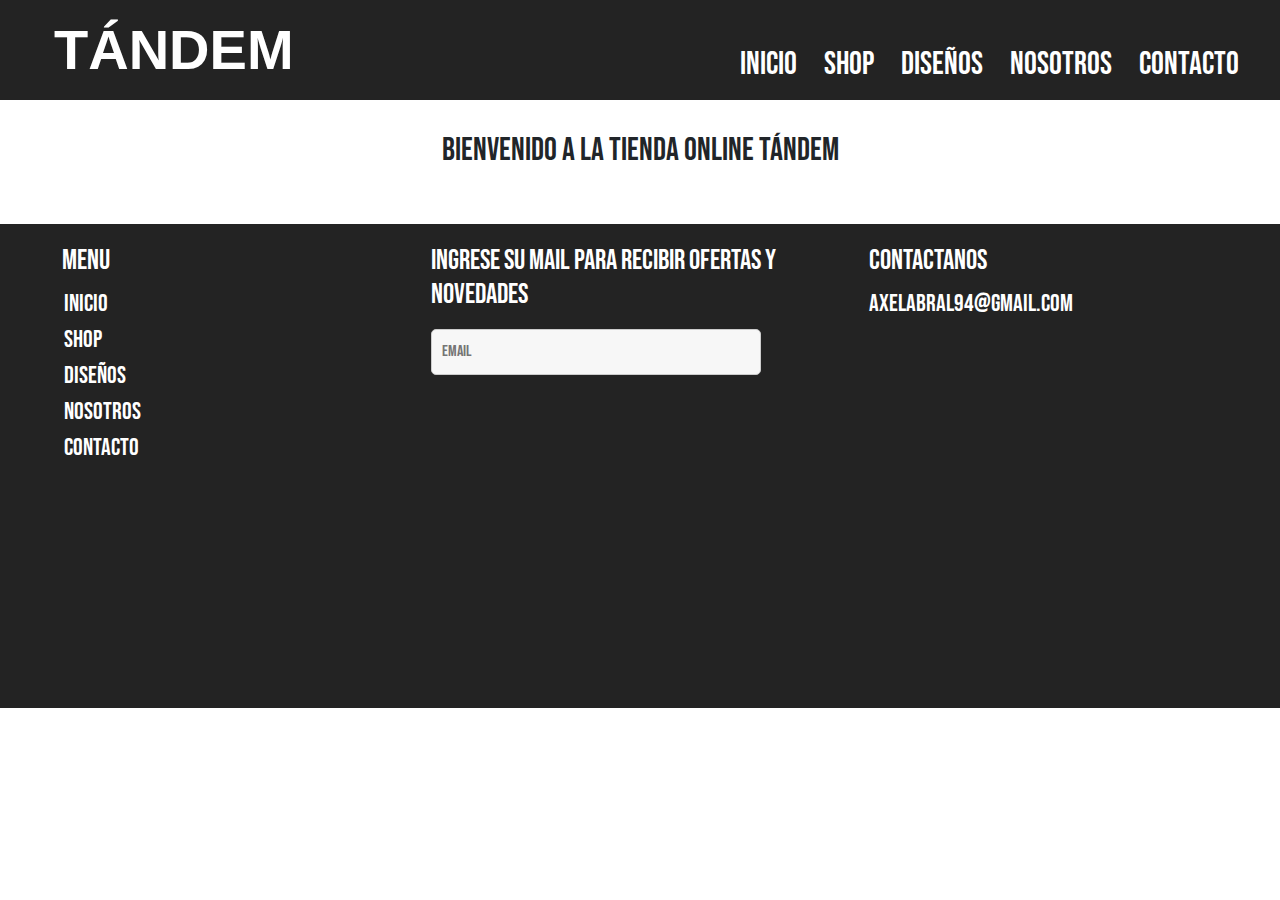
==== index.html @ 4886b615 "trabajando en sass parte 1" ====
<!DOCTYPE html>
<html lang="es">

<head>
    <meta charset="UTF-8">
    <meta name="viewport" content="width=device-width, initial-scale=1.0">
    <link rel="shortcut icon" href="./imagenes/logo-favicon-tandem.png" type="image/x-icon">
    <!--libreria boostrap-->
    <link rel="stylesheet" href="./css/bootstrap.css">
    <!--estilos customisables-->
    <link rel="stylesheet" href="./css/style.css">
    <!--libreria de iconos-->
    <script src="https://unpkg.com/boxicons@2.1.4/dist/boxicons.js"></script>
    <title>Tienda online Tándem</title>
</head>

<body>
    <!-- Menu de navegacion -->
    <header>
        <div class="menu">
            <div class="contenedor__logo">
                <a href="./index.html" class="texto__logo"><span>Tándem</span></a>
            </div>

            <div class="menu__iconos">
                <nav class="contenedor__nav">
                    <input type="checkbox" id="check__menu">
                    <ul class="navegacion__nav">
                        <li class="nav__item"><a href="./index.html">Inicio</a></li>
                        <li class="nav__item"><a href="./paginas/tienda.html">Shop</a></li>
                        <li class="nav__item"><a href="./paginas/diseños.html">Diseños</a></li>
                        <li class="nav__item"><a href="./paginas/nosotros.html">Nosotros</a></li>
                        <li class="nav__item"><a href="./paginas/contacto.html">Contacto</a></li>
                    </ul>
                    <label for="check__menu"><box-icon name='menu' size="3.5em" color='#fff'></box-icon></label>
                </nav>
            </div>

        </div>
    </header>

    <section class="padre__titulo">
        <h1 class=" titulo__tienda"> Bienvenido a la tienda online Tándem</h1>
    </section>



    <div class="container-fluid container__banner">
        <img class=" col-12" src="./imagenes/Banner-provisorio.jpg" alt="">
    </div>

    <!--footer-->

    <section>

        <footer class="container-fluid padre__footer">
            <div class="nav__footer">
                <div class="contenedor__nav__footer">
                    <h3 class="mf1">MENU</h3>
                    <ul>
                        <li class="footer__item"><a href="./index.html">Inicio</a></li>
                        <li class="footer__item"><a href="./paginas/tienda.html">Shop</a></li>
                        <li class="footer__item"><a href="./paginas/diseños.html">Diseños</a></li>
                        <li class="footer__item"><a href="./paginas/nosotros.html">Nosotros</a></li>
                        <li class="footer__item"><a href="./paginas/contacto.html">Contacto</a></li>
                    </ul>

                </div>

                <div class="contenedor__emailoff">
                    <h3> Ingrese su mail para recibir ofertas y novedades</h3>
                    <div class="">
                        <input type="email" id="input-mail-footer" placeholder="Email">
                    </div>

                </div>
                <div class="contenedor__mailcontacto">
                    <h3>CONTACTANOS</h3>
                    <a href="mailto:axelcabral94@gmail.com">axelabral94@gmail.com</a>
                </div>
                <div class="contenedor__redes__footer">

                    <a href="https://m.facebook.com/DibujosBonono/" target="_blank"><box-icon name='facebook-circle'
                            type='logo' color='#ffffff'></box-icon></a>
                    <a href="https://www.instagram.com/bononodibujos/" target="_blank"><box-icon name='instagram-alt'
                            type='logo' color='#ffffff'></box-icon></a>

                </div>
            </div>
        </footer>

    </section>


</body>

</html>
---- css/style.css ----
@charset "UTF-8";
* {
  margin: 0;
  padding: 0;
  box-sizing: border-box;
  text-decoration: none;
  list-style: none;
}

@font-face {
  font-family: "BebasNeue-Regular";
  src: url(../fuentes/BebasNeue-Regular.ttf);
}
/*inicio header*/
header {
  width: 100%;
  background-color: #232323;
  height: auto;
}

.menu {
  display: grid;
  grid-template-columns: repeat(2, 1fr);
  grid-template-rows: 100px;
}
.menu .contenedor__logo {
  display: flex;
  align-items: center;
  height: 100%;
}
.menu .contenedor__logo .texto__logo {
  color: #fff;
  font-family: Helvetica, sans-serif;
  font-size: 3.5rem;
  text-decoration: none;
  font-weight: bold;
  text-transform: uppercase;
  margin-left: 6vh;
}

.navegacion__nav {
  display: flex;
  flex-direction: row;
  height: 100%;
  align-items: center;
  justify-content: center;
}
.navegacion__nav .nav__item {
  margin-left: 3vh;
  margin-top: 4.5vh;
}
.navegacion__nav a {
  color: #fff;
  font-size: large;
  font-family: "BebasNeue-Regular";
  font-size: 2rem;
  text-decoration: none;
}

/* menu mobile */
#check__menu,
.contenedor__nav label {
  display: none;
}

/* pseudoclases navbar */
.nav__item :hover {
  border-top: 3px solid #F18805;
  padding-top: 10px;
}

/* Fin header */
.padre__titulo {
  display: flex;
  width: 100%;
  height: 100px;
  align-items: center;
  justify-content: center;
}
.padre__titulo .titulo__tienda {
  font-family: "BebasNeue-Regular";
  margin-top: 10px;
  font-size: 2rem;
}

/*contenido de las paginas*/
/*tienda*/
.container__banner {
  padding: 0%;
  margin: 0;
}

.padre__remeras {
  display: flex;
  flex-direction: row;
  flex-wrap: wrap;
  width: 100%;
  align-items: start;
  justify-content: space-evenly;
  margin: 0;
  padding: 0;
  margin-bottom: 10vh;
}
.padre__remeras .contenedor__img {
  object-fit: cover;
  height: 65vh;
  width: 100%;
  overflow: hidden;
  border-radius: 5px;
}
.padre__remeras .remera {
  font-weight: 600;
  width: 100%;
  height: 100%;
  border: 1px solid;
  object-fit: cover;
  transition: transform 0.2s;
}
.padre__remeras .descripcion {
  font-family: "BebasNeue-Regular";
  font-size: 1.5rem;
  font-style: italic;
  display: flex;
  background-color: #232323;
  color: #fff;
  margin: 0;
  border: 1px solid #000;
  flex-direction: column;
  align-items: center;
  width: 100%;
}
.padre__remeras .boton__añadir {
  width: 100%;
  font-family: "BebasNeue-Regular";
  font-size: large;
}

.contenedor__img :hover {
  transform: scale(1.5);
}

.boton__añadir :hover {
  background-color: #fff;
}

/* pagina nosotros*/
.padre__nosotros {
  display: grid;
  grid-template-columns: repeat(2, 1fr);
  grid-template-rows: 1fr;
  grid-template-areas: "imagenos textonos";
}

.img__nosotros {
  grid-area: imagenos;
  height: 100vh;
  width: 100vh;
}

.texto__nosotros {
  grid-area: textonos;
  font-size: 2rem;
  font-family: "BebasNeue-Regular";
}

/*pagina diseños*/
.contenedor__banana {
  display: grid;
  grid-template-columns: repeat(2, 1fr);
  grid-template-rows: 1fr;
  grid-template-areas: "banana textobanana";
}

.img__banana {
  grid-area: banana;
  height: 80vh;
  width: 80vh;
}

.texto__banana {
  grid-area: textobanana;
  font-size: 2rem;
  font-family: "BebasNeue-Regular";
  margin-top: 30vh;
}

.contenedor__cajon {
  display: grid;
  grid-template-columns: repeat(2, 1fr);
  grid-template-rows: 1fr;
  grid-template-areas: "cajon textocajon";
}

.img__cajon {
  grid-area: cajon;
  height: 80vh;
  width: 80vh;
}

.texto__cajon {
  grid-area: textocajon;
  font-size: 2rem;
  font-family: "BebasNeue-Regular";
  margin-top: 40vh;
}

.contenedor__ojo {
  display: grid;
  grid-template-columns: repeat(2, 1fr);
  grid-template-rows: 1fr;
  grid-template-areas: "textoojo ojo";
}

.img__ojo {
  grid-area: ojo;
  height: 80vh;
  width: 80vh;
}

.texto__ojo {
  grid-area: textoojo;
  font-size: 2rem;
  font-family: "BebasNeue-Regular";
  margin-top: 30vh;
}

/* pagina formulario */
form {
  border-radius: 5px;
  background-color: #F18805;
  margin-bottom: 10vh;
}

.btn-primary {
  --bs-btn-color: #fff;
  --bs-btn-bg: #000000;
  --bs-btn-border-color: #232323;
  --bs-btn-hover-color: #fff;
  --bs-btn-hover-bg: #232323;
  --bs-btn-hover-border-color: #000;
  --bs-btn-active-color: #fff;
  --bs-btn-active-bg: #232323;
  --bs-btn-active-border-color: #232323;
  --bs-btn-disabled-color: #fff;
  --bs-btn-disabled-bg: #232323;
  --bs-btn-disabled-border-color: #232323;
}

/*footer*/
footer {
  background-color: #232323;
}

footer a {
  color: #fff;
  text-decoration: none;
  font-size: 1.5rem;
}

.nav__footer {
  display: grid;
  grid-template-columns: repeat(3, 1fr);
  grid-template-rows: repeat(3, 1fr);
  grid-template-areas: "menuf email contacto" "menuf email contacto" "menuf email redes";
}
.nav__footer .mf1 {
  margin-left: 30px;
}
.nav__footer .contenedor__nav__footer {
  grid-area: menuf;
  font-family: "BebasNeue-Regular";
  color: #fff;
  margin: 20px;
}
.nav__footer .contenedor__mailcontacto {
  grid-area: contacto;
  font-family: "BebasNeue-Regular";
  color: #fff;
  margin: 20px;
  font-size: 1.5rem;
}
.nav__footer .contenedor__emailoff {
  font-family: "BebasNeue-Regular";
  color: #fff;
  margin-top: 20px;
}
.nav__footer .contenedor__redes__footer {
  grid-area: redes;
  margin-left: 10px;
}

#input-mail-footer {
  width: 330px;
  padding: 10px;
  margin: 10px 0;
  border: 1px solid #ccc;
  border-radius: 5px;
  background-color: #f7f7f7;
  font-size: 16px;
  color: #333;
}

/*queries*/

/*# sourceMappingURL=style.css.map */
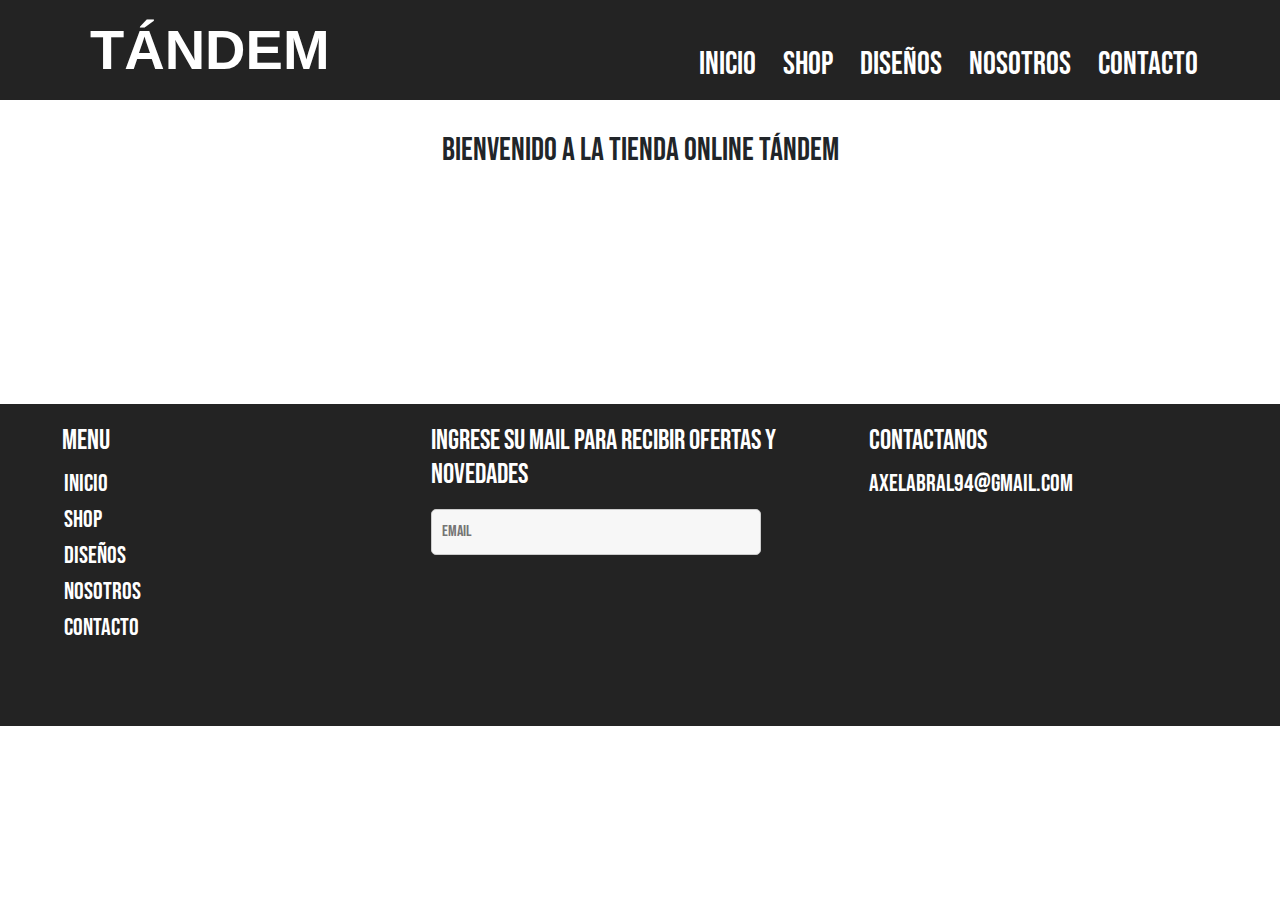
==== commit 8512f3e6: "terninando con sass" ====
--- a/index.html
+++ b/index.html
@@ -7,6 +7,11 @@
     <link rel="shortcut icon" href="./imagenes/logo-favicon-tandem.png" type="image/x-icon">
     <!--libreria boostrap-->
     <link rel="stylesheet" href="./css/bootstrap.css">
+    <!--animate-->
+    <link
+    rel="stylesheet"
+    href="https://cdnjs.cloudflare.com/ajax/libs/animate.css/4.1.1/animate.min.css"
+  />
     <!--estilos customisables-->
     <link rel="stylesheet" href="./css/style.css">
     <!--libreria de iconos-->
@@ -19,7 +24,7 @@
     <header>
         <div class="menu">
             <div class="contenedor__logo">
-                <a href="./index.html" class="texto__logo"><span>Tándem</span></a>
+                <a href="./index.html" class="texto__logo"><span class="animate__animated animate__rubberBand">Tándem</span></a>
             </div>
 
             <div class="menu__iconos">
--- a/css/style.css
+++ b/css/style.css
@@ -11,6 +11,7 @@
   font-family: "BebasNeue-Regular";
   src: url(../fuentes/BebasNeue-Regular.ttf);
 }
+/*variables*/
 /*inicio header*/
 header {
   width: 100%;
@@ -35,7 +36,7 @@
   text-decoration: none;
   font-weight: bold;
   text-transform: uppercase;
-  margin-left: 6vh;
+  margin-left: 10vh;
 }
 
 .navegacion__nav {
@@ -43,7 +44,7 @@
   flex-direction: row;
   height: 100%;
   align-items: center;
-  justify-content: center;
+  justify-content: flex-start;
 }
 .navegacion__nav .nav__item {
   margin-left: 3vh;
@@ -65,7 +66,7 @@
 
 /* pseudoclases navbar */
 .nav__item :hover {
-  border-top: 3px solid #F18805;
+  border-top: 3px solid #f18705;
   padding-top: 10px;
 }
 
@@ -84,10 +85,17 @@
 }
 
 /*contenido de las paginas*/
-/*tienda*/
 .container__banner {
   padding: 0%;
   margin: 0;
+  margin-bottom: 20vh;
+}
+
+/*tienda*/
+.titulo__tienda {
+  font-family: "BebasNeue-Regular";
+  margin-top: 10px;
+  font-size: 2rem;
 }
 
 .padre__remeras {
@@ -99,7 +107,7 @@
   justify-content: space-evenly;
   margin: 0;
   padding: 0;
-  margin-bottom: 10vh;
+  margin-bottom: 20vh;
 }
 .padre__remeras .contenedor__img {
   object-fit: cover;
@@ -136,7 +144,7 @@
 }
 
 .contenedor__img :hover {
-  transform: scale(1.5);
+  transform: scale(1.3);
 }
 
 .boton__añadir :hover {
@@ -145,6 +153,9 @@
 
 /* pagina nosotros*/
 .padre__nosotros {
+  background-color: #232323;
+  border: #f18705 3px solid;
+  margin-bottom: 20vh;
   display: grid;
   grid-template-columns: repeat(2, 1fr);
   grid-template-rows: 1fr;
@@ -153,11 +164,13 @@
 
 .img__nosotros {
   grid-area: imagenos;
-  height: 100vh;
+  height: 100%;
   width: 100vh;
 }
 
 .texto__nosotros {
+  color: #fff;
+  padding: 10vh;
   grid-area: textonos;
   font-size: 2rem;
   font-family: "BebasNeue-Regular";
@@ -165,6 +178,10 @@
 
 /*pagina diseños*/
 .contenedor__banana {
+  background-color: #232323;
+  border: #f18705 3px solid;
+  padding: 5vh;
+  margin: 3vh;
   display: grid;
   grid-template-columns: repeat(2, 1fr);
   grid-template-rows: 1fr;
@@ -178,13 +195,18 @@
 }
 
 .texto__banana {
+  color: #fff;
   grid-area: textobanana;
   font-size: 2rem;
   font-family: "BebasNeue-Regular";
-  margin-top: 30vh;
+  margin-top: 25vh;
 }
 
 .contenedor__cajon {
+  background-color: #232323;
+  border: #f18705 3px solid;
+  padding: 5vh;
+  margin: 3vh;
   display: grid;
   grid-template-columns: repeat(2, 1fr);
   grid-template-rows: 1fr;
@@ -198,13 +220,19 @@
 }
 
 .texto__cajon {
+  color: #fff;
   grid-area: textocajon;
   font-size: 2rem;
   font-family: "BebasNeue-Regular";
-  margin-top: 40vh;
+  margin-top: 25vh;
+  padding: 0;
 }
 
 .contenedor__ojo {
+  background-color: #232323;
+  border: #f18705 3px solid;
+  padding: 5vh;
+  margin: 3vh;
   display: grid;
   grid-template-columns: repeat(2, 1fr);
   grid-template-rows: 1fr;
@@ -218,17 +246,21 @@
 }
 
 .texto__ojo {
+  color: #fff;
   grid-area: textoojo;
   font-size: 2rem;
   font-family: "BebasNeue-Regular";
-  margin-top: 30vh;
+  margin-top: 20vh;
 }
 
 /* pagina formulario */
 form {
-  border-radius: 5px;
-  background-color: #F18805;
-  margin-bottom: 10vh;
+  border-radius: 3px;
+  background-color: #f18705;
+  margin-bottom: 20vh;
+}
+form .input__form {
+  padding: 3vh;
 }
 
 .btn-primary {
@@ -259,9 +291,10 @@
 
 .nav__footer {
   display: grid;
+  margin-top: 5vh;
   grid-template-columns: repeat(3, 1fr);
-  grid-template-rows: repeat(3, 1fr);
-  grid-template-areas: "menuf email contacto" "menuf email contacto" "menuf email redes";
+  grid-template-rows: repeat(2, 1fr);
+  grid-template-areas: "menuf email contacto" "menuf email redes";
 }
 .nav__footer .mf1 {
   margin-left: 30px;
@@ -301,5 +334,195 @@
 }
 
 /*queries*/
+/* breackpoint 768px*/
+@media (max-width: 768px) {
+  .contenedor__nav {
+    justify-content: flex-end;
+    height: 100%;
+  }
+  .contenedor__nav box-icon {
+    margin-left: 60%;
+    margin-top: 2.3vh;
+    font-size: 1.3rem;
+  }
+  .contenedor__nav label {
+    display: flex;
+  }
+  .navegacion__nav {
+    display: none;
+  }
+  #check__menu:checked ~ .navegacion__nav {
+    background-color: #f18705;
+    width: 100%;
+    height: 90vh;
+    position: absolute;
+    left: 0;
+    top: 100px;
+    display: flex;
+    flex-direction: column;
+    justify-content: start;
+    align-items: start;
+  }
+  /*titulo contacto*/
+  .contenedor__titulo2 {
+    margin-top: 50px;
+  }
+  /* pagina nosotros*/
+  .padre__nosotros {
+    display: flex;
+    flex-direction: column;
+    width: 100%;
+  }
+  .padre__nosotros .img__nosotros {
+    width: 100%;
+    padding: 10vh;
+  }
+  .padre__nosotros .texto__nosotros {
+    font-size: 1.5rem;
+  }
+  /*comienzo diseños*/
+  .contenedor__banana {
+    display: flex;
+    flex-direction: row;
+    width: 100%;
+    margin: 0;
+  }
+  .contenedor__banana .img__banana {
+    padding: 10vh;
+    height: 75vh;
+    width: 70vh;
+  }
+  .contenedor__banana .texto__banana {
+    font-size: 1.5rem;
+    margin-top: 15vh;
+    padding: 15px;
+  }
+  .contenedor__ojo {
+    display: flex;
+    flex-direction: row;
+    width: 100%;
+    margin: 0;
+    margin-top: 5vh;
+  }
+  .contenedor__ojo .img__ojo {
+    padding: 10vh;
+    height: 75vh;
+    width: 70vh;
+  }
+  .contenedor__ojo .texto__ojo {
+    font-size: 1.5rem;
+    margin-top: 10vh;
+    padding: 15px;
+  }
+  .contenedor__cajon {
+    display: flex;
+    flex-direction: row;
+    width: 100%;
+    margin: 0;
+    margin-top: 5vh;
+  }
+  .contenedor__cajon .img__cajon {
+    padding: 10vh;
+    height: 80vh;
+    width: 80vh;
+  }
+  .contenedor__cajon .texto__cajon {
+    font-size: 1.5rem;
+    margin-top: 10vh;
+    padding: 15px;
+  }
+  /*comienzo nav footer*/
+  .contenedor__nav__footer {
+    display: none;
+  }
+  .nav__footer {
+    display: grid;
+    grid-template-columns: 1, 1fr;
+    grid-template-rows: repeat(3, 1fr);
+    grid-template-areas: "email" "contacto" "redes";
+  }
+  .contenedor__mailcontacto {
+    grid-area: contacto;
+    font-family: "BebasNeue-Regular";
+    color: #fff;
+    margin: 20px;
+    width: 100%;
+  }
+  .contenedor__emailoff {
+    font-family: "BebasNeue-Regular";
+    color: #fff;
+    margin: 20px;
+    width: 450px;
+  }
+}
+/* breackpoint 576px*/
+@media (max-width: 576px) {
+  .contenedor__emailoff {
+    font-family: "BebasNeue-Regular";
+    color: #fff;
+    margin: 20px;
+    width: 300px;
+  }
+  #input-mail-footer {
+    width: 300px;
+    padding: 10px;
+    margin: 10px 0;
+    border: 1px solid #fff;
+    border-radius: 5px;
+    background-color: #fff;
+    font-size: 16px;
+    color: #333;
+  }
+  .contenedor__banana {
+    display: flex;
+    flex-direction: row;
+    width: 100%;
+    margin: 0;
+  }
+  .contenedor__banana .img__banana {
+    padding: 10vh;
+    height: 50vh;
+    width: 50vh;
+  }
+  .contenedor__banana .texto__banana {
+    font-size: 1.1rem;
+    margin-top: 10vh;
+    padding: 15px;
+  }
+  .contenedor__ojo {
+    display: flex;
+    flex-direction: row;
+    width: 100%;
+    margin: 0;
+    margin-top: 5vh;
+  }
+  .contenedor__ojo .img__ojo {
+    padding: 10vh;
+    height: 50vh;
+    width: 50vh;
+  }
+  .contenedor__ojo .texto__ojo {
+    font-size: 1.1rem;
+    margin-top: 10vh;
+    padding: 15px;
+  }
+  .contenedor__cajon {
+    display: flex;
+    flex-direction: row;
+    width: 100%;
+    margin: 0;
+    margin-top: 5vh;
+  }
+  .contenedor__cajon .img__cajon {
+    padding: 10vh;
+    height: 50vh;
+    width: 50vh;
+  }
+  .contenedor__cajon .texto__cajon {
+    font-size: 1.1rem;
+    margin-top: 10vh;
+    padding: 15px;
+  }
+}
 
 /*# sourceMappingURL=style.css.map */
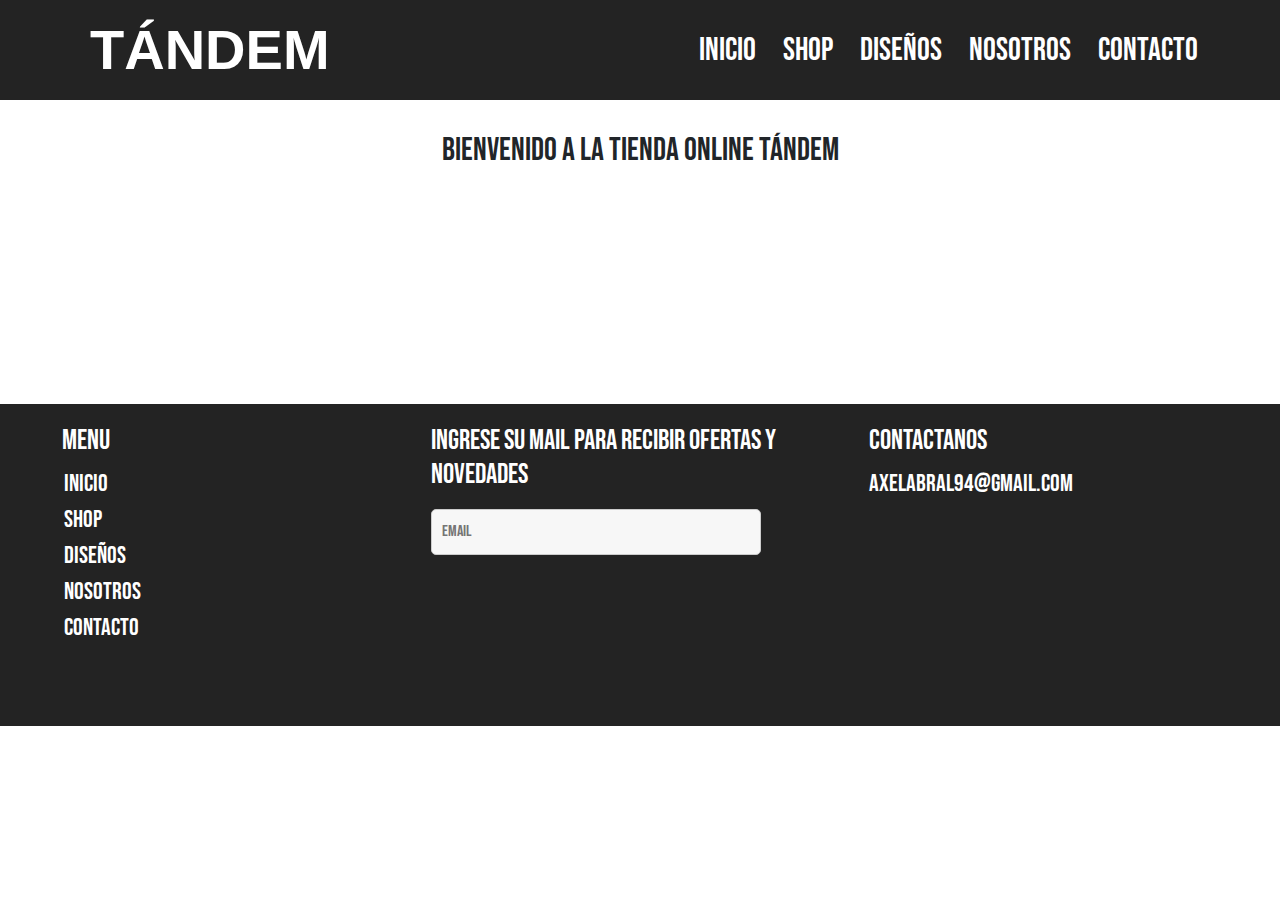
==== commit 6012afef: "arreglando cosas de sass y agregando animacion" ====
--- a/index.html
+++ b/index.html
@@ -24,7 +24,7 @@
     <header>
         <div class="menu">
             <div class="contenedor__logo">
-                <a href="./index.html" class="texto__logo"><span class="animate__animated animate__rubberBand">Tándem</span></a>
+                <a href="./index.html" class="texto__logo animate__animated animate__bounceIn"><span>Tándem</span></a>
             </div>
 
             <div class="menu__iconos">
@@ -37,7 +37,7 @@
                         <li class="nav__item"><a href="./paginas/nosotros.html">Nosotros</a></li>
                         <li class="nav__item"><a href="./paginas/contacto.html">Contacto</a></li>
                     </ul>
-                    <label for="check__menu"><box-icon name='menu' size="3.5em" color='#fff'></box-icon></label>
+                    <label for="check__menu"><img src="./imagenes/menu-regular-24 .png" alt="logo"></label>
                 </nav>
             </div>
 
--- a/css/style.css
+++ b/css/style.css
@@ -48,7 +48,7 @@
 }
 .navegacion__nav .nav__item {
   margin-left: 3vh;
-  margin-top: 4.5vh;
+  margin-top: 3vh;
 }
 .navegacion__nav a {
   color: #fff;
@@ -340,10 +340,11 @@
     justify-content: flex-end;
     height: 100%;
   }
-  .contenedor__nav box-icon {
-    margin-left: 60%;
-    margin-top: 2.3vh;
-    font-size: 1.3rem;
+  .contenedor__nav img {
+    width: 15vh;
+    height: 15vh;
+    margin-top: 3.3vh;
+    margin-left: 25vh;
   }
   .contenedor__nav label {
     display: flex;
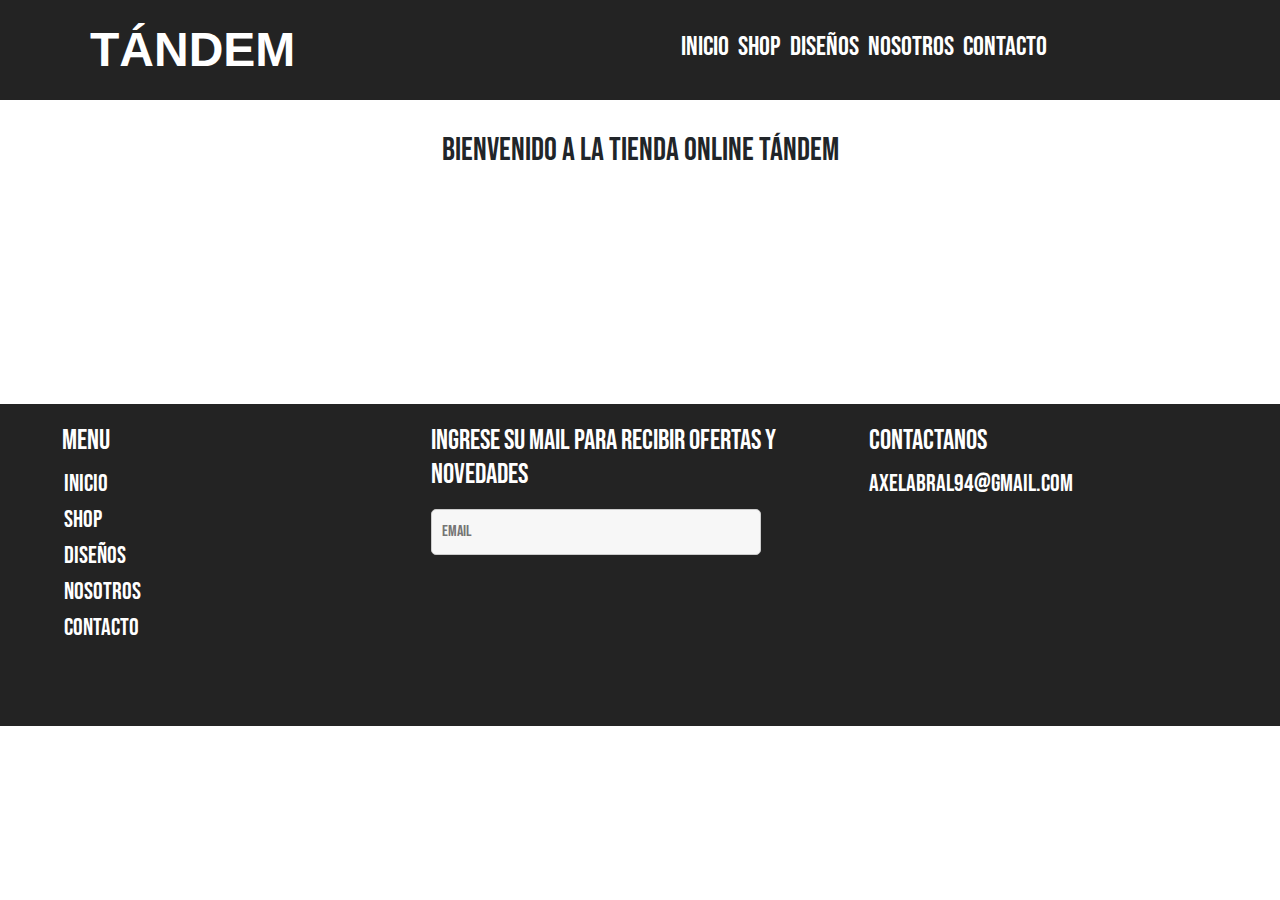
==== commit b754de76: "finalizando para preentrega numero 3" ====
--- a/index.html
+++ b/index.html
@@ -4,6 +4,8 @@
 <head>
     <meta charset="UTF-8">
     <meta name="viewport" content="width=device-width, initial-scale=1.0">
+    <meta name="descripcion" content="Descubre el estilo que te defines en nuestra tienda de ropa. Explora tendencias de moda, encuentra prendas de calidad y renueva tu armario fácilmente. Envío rápido. ¡Viste con confianza hoy!">
+    <meta name="keywords" content="Moda, ropa, tendencias, estilo, prendas de vestir, compras online, tienda de ropa, últimas tendencias.">
     <link rel="shortcut icon" href="./imagenes/logo-favicon-tandem.png" type="image/x-icon">
     <!--libreria boostrap-->
     <link rel="stylesheet" href="./css/bootstrap.css">
--- a/css/style.css
+++ b/css/style.css
@@ -32,7 +32,7 @@
 .menu .contenedor__logo .texto__logo {
   color: #fff;
   font-family: Helvetica, sans-serif;
-  font-size: 3.5rem;
+  font-size: 3rem;
   text-decoration: none;
   font-weight: bold;
   text-transform: uppercase;
@@ -47,14 +47,14 @@
   justify-content: flex-start;
 }
 .navegacion__nav .nav__item {
-  margin-left: 3vh;
+  margin-left: 1vh;
   margin-top: 3vh;
 }
 .navegacion__nav a {
   color: #fff;
   font-size: large;
   font-family: "BebasNeue-Regular";
-  font-size: 2rem;
+  font-size: 1.7rem;
   text-decoration: none;
 }
 
@@ -157,22 +157,34 @@
   border: #f18705 3px solid;
   margin-bottom: 20vh;
   display: grid;
-  grid-template-columns: repeat(2, 1fr);
-  grid-template-rows: 1fr;
-  grid-template-areas: "imagenos textonos";
-}
-
-.img__nosotros {
-  grid-area: imagenos;
-  height: 100%;
-  width: 100vh;
-}
-
-.texto__nosotros {
+  grid-template-columns: 1fr;
+  grid-template-rows: repeat(2, 1fr);
+  grid-template-areas: "imagenos" "textonos";
+}
+
+.padre__nosotros {
+  display: flex;
+  flex-direction: column;
+  width: 80%;
+}
+.padre__nosotros .img__nosotros {
+  width: 100%;
+  height: 110vh;
+  padding: 5vh;
+}
+.padre__nosotros .texto__nosotros {
   color: #fff;
   padding: 10vh;
   grid-area: textonos;
-  font-size: 2rem;
+  font-size: 1.5rem;
+  font-family: "BebasNeue-Regular";
+}
+
+.texto__nosotros {
+  color: #fff;
+  padding: 10vh;
+  grid-area: textonos;
+  font-size: 1.5rem;
   font-family: "BebasNeue-Regular";
 }
 
@@ -335,16 +347,27 @@
 
 /*queries*/
 /* breackpoint 768px*/
-@media (max-width: 768px) {
+@media (max-width: 780px) {
+  .contenedor__logo {
+    display: flex;
+    align-items: flex-start;
+    height: 100%;
+  }
+  .contenedor__logo .texto__logo {
+    color: #fff;
+    font-family: Helvetica, sans-serif;
+    font-size: 1rem;
+    text-decoration: none;
+    font-weight: bold;
+    text-transform: uppercase;
+  }
   .contenedor__nav {
-    justify-content: flex-end;
+    justify-content: center;
     height: 100%;
   }
   .contenedor__nav img {
-    width: 15vh;
-    height: 15vh;
-    margin-top: 3.3vh;
-    margin-left: 25vh;
+    width: 8vh;
+    height: 8vh;
   }
   .contenedor__nav label {
     display: flex;
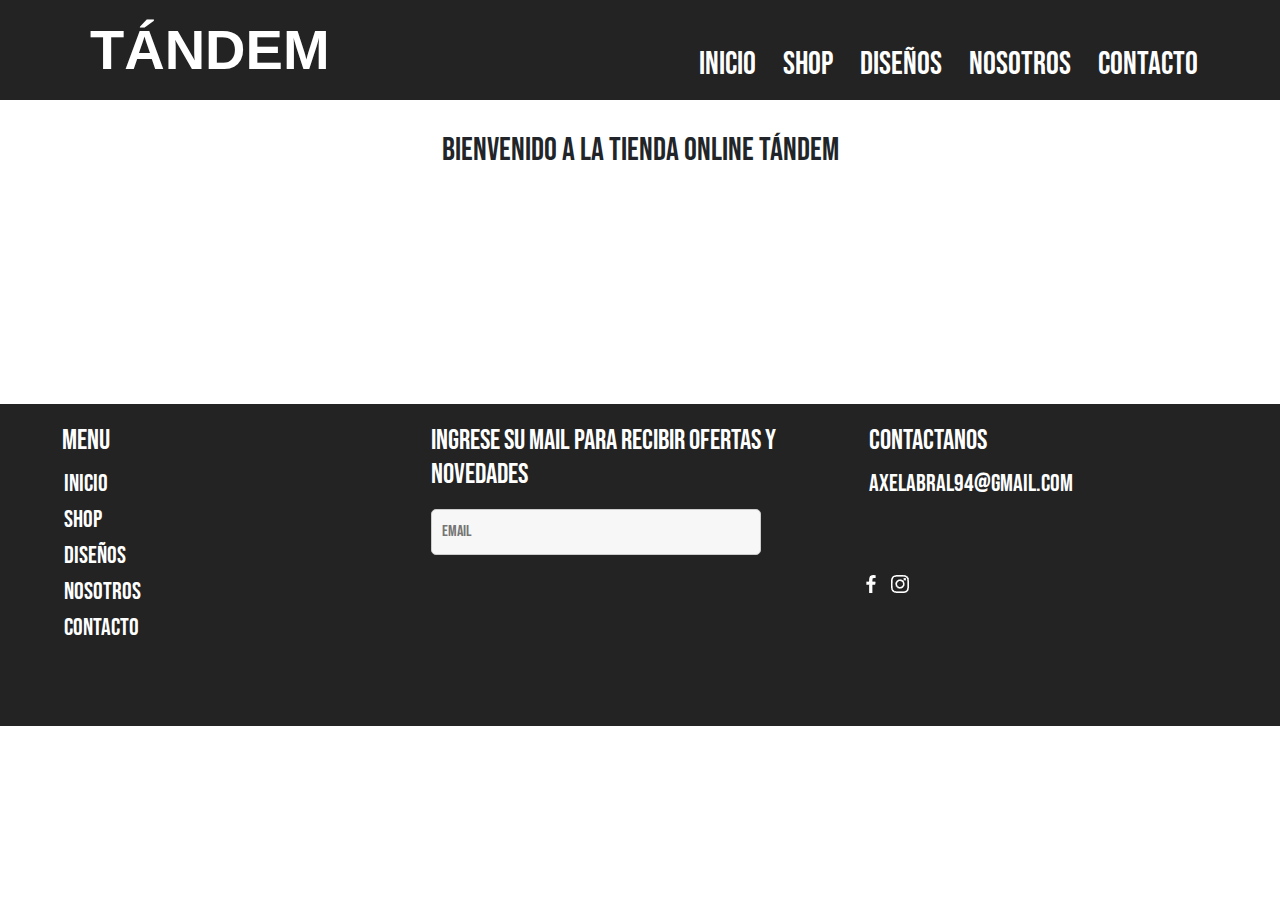
==== commit 79e1c5ef: "Agregando extend en pagina diseños" ====
--- a/index.html
+++ b/index.html
@@ -4,8 +4,6 @@
 <head>
     <meta charset="UTF-8">
     <meta name="viewport" content="width=device-width, initial-scale=1.0">
-    <meta name="descripcion" content="Descubre el estilo que te defines en nuestra tienda de ropa. Explora tendencias de moda, encuentra prendas de calidad y renueva tu armario fácilmente. Envío rápido. ¡Viste con confianza hoy!">
-    <meta name="keywords" content="Moda, ropa, tendencias, estilo, prendas de vestir, compras online, tienda de ropa, últimas tendencias.">
     <link rel="shortcut icon" href="./imagenes/logo-favicon-tandem.png" type="image/x-icon">
     <!--libreria boostrap-->
     <link rel="stylesheet" href="./css/bootstrap.css">
@@ -26,7 +24,7 @@
     <header>
         <div class="menu">
             <div class="contenedor__logo">
-                <a href="./index.html" class="texto__logo animate__animated animate__bounceIn"><span>Tándem</span></a>
+                <a href="./index.html" class="texto__logo"><span class="animate__animated animate__rubberBand">Tándem</span></a>
             </div>
 
             <div class="menu__iconos">
@@ -39,7 +37,7 @@
                         <li class="nav__item"><a href="./paginas/nosotros.html">Nosotros</a></li>
                         <li class="nav__item"><a href="./paginas/contacto.html">Contacto</a></li>
                     </ul>
-                    <label for="check__menu"><img src="./imagenes/menu-regular-24 .png" alt="logo"></label>
+                    <label for="check__menu"><img src="./imagenes/menu-regular-24.png" alt="icono__menu__desplegable"></label>
                 </nav>
             </div>
 
@@ -87,10 +85,8 @@
                 </div>
                 <div class="contenedor__redes__footer">
 
-                    <a href="https://m.facebook.com/DibujosBonono/" target="_blank"><box-icon name='facebook-circle'
-                            type='logo' color='#ffffff'></box-icon></a>
-                    <a href="https://www.instagram.com/bononodibujos/" target="_blank"><box-icon name='instagram-alt'
-                            type='logo' color='#ffffff'></box-icon></a>
+                    <a href="https://m.facebook.com/DibujosBonono/" target="_blank"><img src="./imagenes/facebook-logo-24.png" alt="logo con enlace a facebook"></a>
+                    <a href="https://www.instagram.com/bononodibujos/" target="_blank"><img src="./imagenes/instagram-logo-24.png" alt="logo con enlace a instagram"></a>
 
                 </div>
             </div>
--- a/css/style.css
+++ b/css/style.css
@@ -32,7 +32,7 @@
 .menu .contenedor__logo .texto__logo {
   color: #fff;
   font-family: Helvetica, sans-serif;
-  font-size: 3rem;
+  font-size: 3.5rem;
   text-decoration: none;
   font-weight: bold;
   text-transform: uppercase;
@@ -47,14 +47,14 @@
   justify-content: flex-start;
 }
 .navegacion__nav .nav__item {
-  margin-left: 1vh;
-  margin-top: 3vh;
+  margin-left: 3vh;
+  margin-top: 4.5vh;
 }
 .navegacion__nav a {
   color: #fff;
   font-size: large;
   font-family: "BebasNeue-Regular";
-  font-size: 1.7rem;
+  font-size: 2rem;
   text-decoration: none;
 }
 
@@ -157,39 +157,27 @@
   border: #f18705 3px solid;
   margin-bottom: 20vh;
   display: grid;
-  grid-template-columns: 1fr;
-  grid-template-rows: repeat(2, 1fr);
-  grid-template-areas: "imagenos" "textonos";
-}
-
-.padre__nosotros {
-  display: flex;
-  flex-direction: column;
-  width: 80%;
-}
-.padre__nosotros .img__nosotros {
-  width: 100%;
-  height: 110vh;
-  padding: 5vh;
-}
-.padre__nosotros .texto__nosotros {
+  grid-template-columns: repeat(2, 1fr);
+  grid-template-rows: 1fr;
+  grid-template-areas: "imagenos textonos";
+}
+
+.img__nosotros {
+  grid-area: imagenos;
+  height: 100%;
+  width: 100vh;
+}
+
+.texto__nosotros {
   color: #fff;
   padding: 10vh;
   grid-area: textonos;
-  font-size: 1.5rem;
-  font-family: "BebasNeue-Regular";
-}
-
-.texto__nosotros {
-  color: #fff;
-  padding: 10vh;
-  grid-area: textonos;
-  font-size: 1.5rem;
+  font-size: 2rem;
   font-family: "BebasNeue-Regular";
 }
 
 /*pagina diseños*/
-.contenedor__banana {
+.contenedor__banana, .contenedor__ojo, .contenedor__cajon {
   background-color: #232323;
   border: #f18705 3px solid;
   padding: 5vh;
@@ -200,13 +188,13 @@
   grid-template-areas: "banana textobanana";
 }
 
-.img__banana {
+.img__banana, .img__ojo, .img__cajon {
   grid-area: banana;
   height: 80vh;
   width: 80vh;
 }
 
-.texto__banana {
+.texto__banana, .texto__ojo, .texto__cajon {
   color: #fff;
   grid-area: textobanana;
   font-size: 2rem;
@@ -215,64 +203,39 @@
 }
 
 .contenedor__cajon {
-  background-color: #232323;
-  border: #f18705 3px solid;
-  padding: 5vh;
-  margin: 3vh;
-  display: grid;
-  grid-template-columns: repeat(2, 1fr);
-  grid-template-rows: 1fr;
   grid-template-areas: "cajon textocajon";
 }
 
-.img__cajon {
-  grid-area: cajon;
-  height: 80vh;
-  width: 80vh;
-}
-
 .texto__cajon {
-  color: #fff;
   grid-area: textocajon;
-  font-size: 2rem;
-  font-family: "BebasNeue-Regular";
-  margin-top: 25vh;
-  padding: 0;
 }
 
 .contenedor__ojo {
-  background-color: #232323;
-  border: #f18705 3px solid;
-  padding: 5vh;
-  margin: 3vh;
-  display: grid;
-  grid-template-columns: repeat(2, 1fr);
-  grid-template-rows: 1fr;
   grid-template-areas: "textoojo ojo";
 }
 
-.img__ojo {
-  grid-area: ojo;
-  height: 80vh;
-  width: 80vh;
-}
-
 .texto__ojo {
-  color: #fff;
   grid-area: textoojo;
-  font-size: 2rem;
-  font-family: "BebasNeue-Regular";
-  margin-top: 20vh;
 }
 
 /* pagina formulario */
 form {
   border-radius: 3px;
   background-color: #f18705;
-  margin-bottom: 20vh;
+  margin-bottom: 15vh;
 }
 form .input__form {
-  padding: 3vh;
+  padding: 2vh;
+}
+form .input__form label {
+  font-family: "BebasNeue-Regular";
+  font-size: 1.5rem;
+}
+form .input__form input {
+  font-family: "BebasNeue-Regular";
+}
+form .input__form textarea {
+  font-family: "BebasNeue-Regular";
 }
 
 .btn-primary {
@@ -347,27 +310,15 @@
 
 /*queries*/
 /* breackpoint 768px*/
-@media (max-width: 780px) {
-  .contenedor__logo {
-    display: flex;
-    align-items: flex-start;
+@media (max-width: 768px) {
+  .contenedor__nav {
+    justify-content: flex-end;
     height: 100%;
   }
-  .contenedor__logo .texto__logo {
-    color: #fff;
-    font-family: Helvetica, sans-serif;
-    font-size: 1rem;
-    text-decoration: none;
-    font-weight: bold;
-    text-transform: uppercase;
-  }
-  .contenedor__nav {
-    justify-content: center;
-    height: 100%;
-  }
-  .contenedor__nav img {
-    width: 8vh;
-    height: 8vh;
+  .contenedor__nav box-icon {
+    margin-left: 60%;
+    margin-top: 2.3vh;
+    font-size: 1.3rem;
   }
   .contenedor__nav label {
     display: flex;
@@ -405,18 +356,18 @@
     font-size: 1.5rem;
   }
   /*comienzo diseños*/
-  .contenedor__banana {
+  .contenedor__banana, .contenedor__cajon, .contenedor__ojo {
     display: flex;
     flex-direction: row;
     width: 100%;
     margin: 0;
   }
-  .contenedor__banana .img__banana {
+  .contenedor__banana .img__banana, .contenedor__cajon .img__banana, .contenedor__ojo .img__banana, .contenedor__banana .img__cajon, .contenedor__cajon .img__cajon, .contenedor__ojo .img__cajon, .contenedor__banana .img__ojo, .contenedor__cajon .img__ojo, .contenedor__ojo .img__ojo {
     padding: 10vh;
     height: 75vh;
     width: 70vh;
   }
-  .contenedor__banana .texto__banana {
+  .contenedor__banana .texto__banana, .contenedor__cajon .texto__banana, .contenedor__ojo .texto__banana, .contenedor__banana .texto__cajon, .contenedor__cajon .texto__cajon, .contenedor__ojo .texto__cajon, .contenedor__banana .texto__ojo, .contenedor__cajon .texto__ojo, .contenedor__ojo .texto__ojo {
     font-size: 1.5rem;
     margin-top: 15vh;
     padding: 15px;
@@ -497,18 +448,18 @@
     font-size: 16px;
     color: #333;
   }
-  .contenedor__banana {
+  .contenedor__banana, .contenedor__cajon, .contenedor__ojo {
     display: flex;
     flex-direction: row;
     width: 100%;
     margin: 0;
   }
-  .contenedor__banana .img__banana {
+  .contenedor__banana .img__banana, .contenedor__cajon .img__banana, .contenedor__ojo .img__banana, .contenedor__banana .img__cajon, .contenedor__cajon .img__cajon, .contenedor__ojo .img__cajon, .contenedor__banana .img__ojo, .contenedor__cajon .img__ojo, .contenedor__ojo .img__ojo {
     padding: 10vh;
     height: 50vh;
     width: 50vh;
   }
-  .contenedor__banana .texto__banana {
+  .contenedor__banana .texto__banana, .contenedor__cajon .texto__banana, .contenedor__ojo .texto__banana, .contenedor__banana .texto__cajon, .contenedor__cajon .texto__cajon, .contenedor__ojo .texto__cajon, .contenedor__banana .texto__ojo, .contenedor__cajon .texto__ojo, .contenedor__ojo .texto__ojo {
     font-size: 1.1rem;
     margin-top: 10vh;
     padding: 15px;
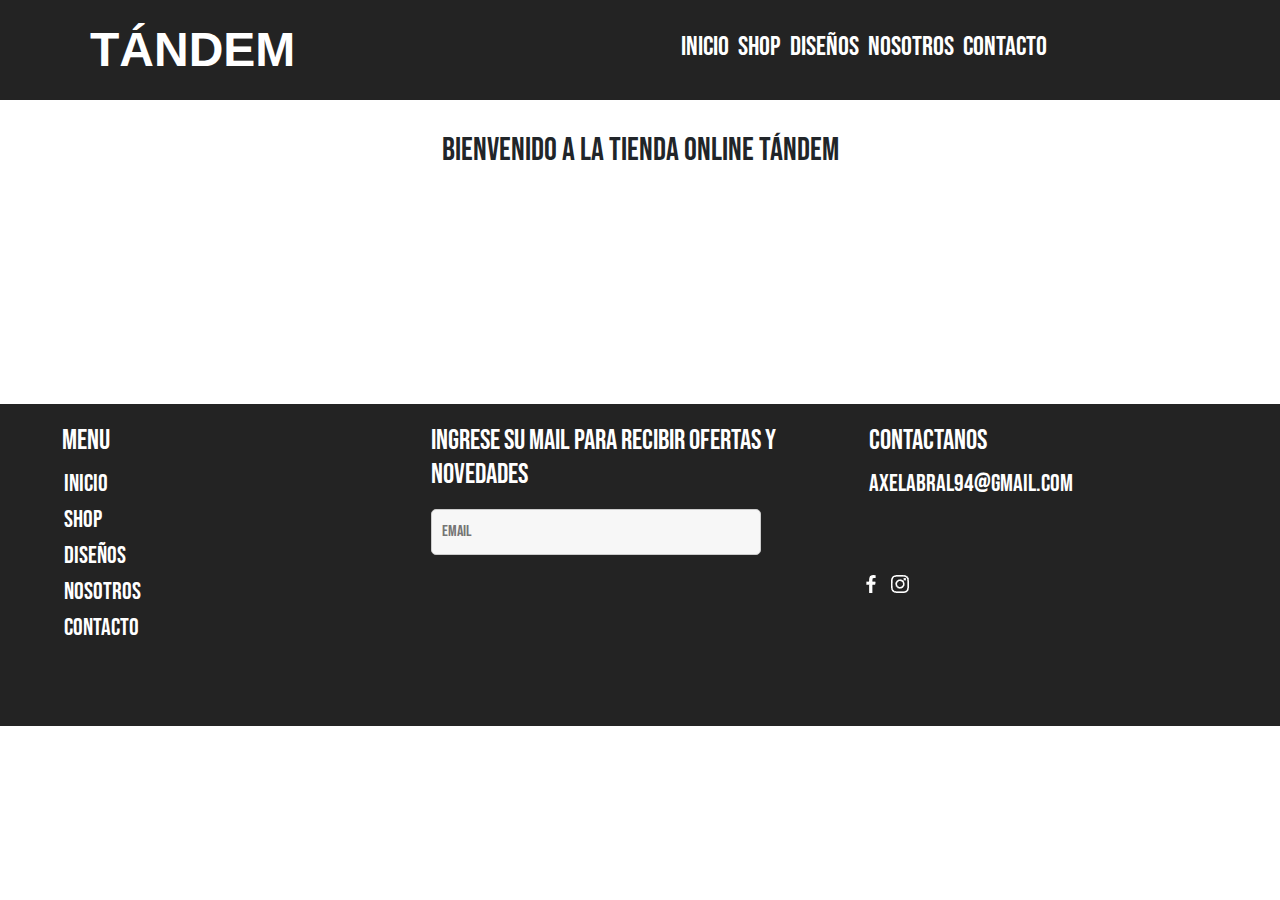
==== commit 156c48b3: "Agregando extend en pagina diseños parte 2" ====
--- a/index.html
+++ b/index.html
@@ -4,6 +4,8 @@
 <head>
     <meta charset="UTF-8">
     <meta name="viewport" content="width=device-width, initial-scale=1.0">
+    <meta name="descripcion" content="Descubre el estilo que te defines en nuestra tienda de ropa. Explora tendencias de moda, encuentra prendas de calidad y renueva tu armario fácilmente. Envío rápido. ¡Viste con confianza hoy!">
+    <meta name="keywords" content="Moda, ropa, tendencias, estilo, prendas de vestir, compras online, tienda de ropa, últimas tendencias.">
     <link rel="shortcut icon" href="./imagenes/logo-favicon-tandem.png" type="image/x-icon">
     <!--libreria boostrap-->
     <link rel="stylesheet" href="./css/bootstrap.css">
@@ -24,7 +26,7 @@
     <header>
         <div class="menu">
             <div class="contenedor__logo">
-                <a href="./index.html" class="texto__logo"><span class="animate__animated animate__rubberBand">Tándem</span></a>
+                <a href="./index.html" class="texto__logo animate__animated animate__bounceIn"><span>Tándem</span></a>
             </div>
 
             <div class="menu__iconos">
--- a/css/style.css
+++ b/css/style.css
@@ -32,7 +32,7 @@
 .menu .contenedor__logo .texto__logo {
   color: #fff;
   font-family: Helvetica, sans-serif;
-  font-size: 3.5rem;
+  font-size: 3rem;
   text-decoration: none;
   font-weight: bold;
   text-transform: uppercase;
@@ -47,14 +47,14 @@
   justify-content: flex-start;
 }
 .navegacion__nav .nav__item {
-  margin-left: 3vh;
-  margin-top: 4.5vh;
+  margin-left: 1vh;
+  margin-top: 3vh;
 }
 .navegacion__nav a {
   color: #fff;
   font-size: large;
   font-family: "BebasNeue-Regular";
-  font-size: 2rem;
+  font-size: 1.7rem;
   text-decoration: none;
 }
 
@@ -157,22 +157,34 @@
   border: #f18705 3px solid;
   margin-bottom: 20vh;
   display: grid;
-  grid-template-columns: repeat(2, 1fr);
-  grid-template-rows: 1fr;
-  grid-template-areas: "imagenos textonos";
-}
-
-.img__nosotros {
-  grid-area: imagenos;
-  height: 100%;
-  width: 100vh;
-}
-
-.texto__nosotros {
+  grid-template-columns: 1fr;
+  grid-template-rows: repeat(2, 1fr);
+  grid-template-areas: "imagenos" "textonos";
+}
+
+.padre__nosotros {
+  display: flex;
+  flex-direction: column;
+  width: 80%;
+}
+.padre__nosotros .img__nosotros {
+  width: 100%;
+  height: 110vh;
+  padding: 5vh;
+}
+.padre__nosotros .texto__nosotros {
   color: #fff;
   padding: 10vh;
   grid-area: textonos;
-  font-size: 2rem;
+  font-size: 1.5rem;
+  font-family: "BebasNeue-Regular";
+}
+
+.texto__nosotros {
+  color: #fff;
+  padding: 10vh;
+  grid-area: textonos;
+  font-size: 1.5rem;
   font-family: "BebasNeue-Regular";
 }
 
@@ -310,15 +322,29 @@
 
 /*queries*/
 /* breackpoint 768px*/
-@media (max-width: 768px) {
+@media (max-width: 780px) {
+  .contenedor__logo {
+    display: flex;
+    align-items: flex-start;
+    height: 100%;
+  }
+  .contenedor__logo .texto__logo {
+    color: #fff;
+    font-family: Helvetica, sans-serif;
+    font-size: 1rem;
+    text-decoration: none;
+    font-weight: bold;
+    text-transform: uppercase;
+  }
   .contenedor__nav {
-    justify-content: flex-end;
+    justify-content: center;
     height: 100%;
   }
-  .contenedor__nav box-icon {
-    margin-left: 60%;
-    margin-top: 2.3vh;
-    font-size: 1.3rem;
+  .contenedor__nav img {
+    width: 8vh;
+    height: 8vh;
+    margin-top: 20px;
+    margin-left: 100px;
   }
   .contenedor__nav label {
     display: flex;
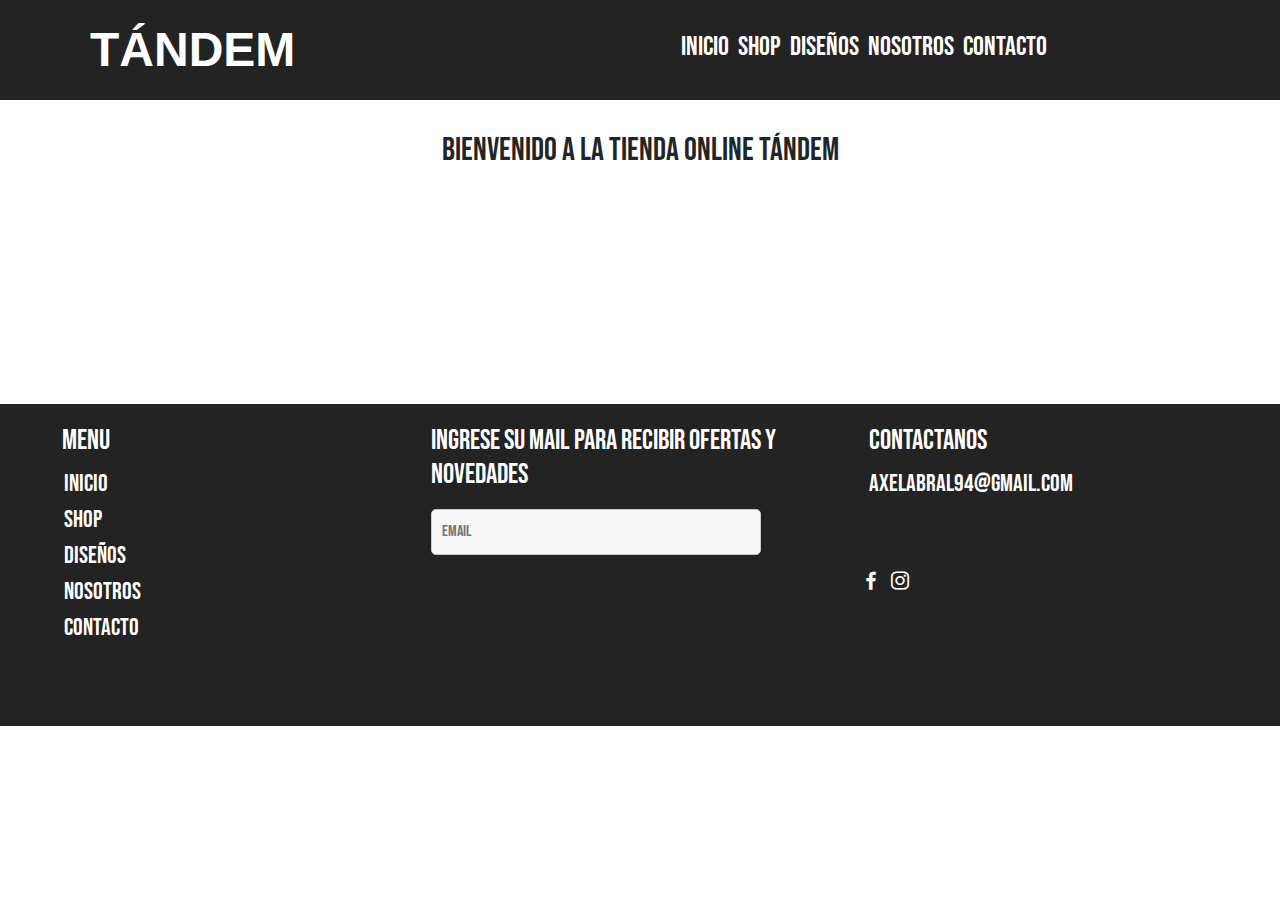
==== commit 6d7dda57: "Corrigiendo errores de pagina diseños" ====
--- a/index.html
+++ b/index.html
@@ -4,20 +4,19 @@
 <head>
     <meta charset="UTF-8">
     <meta name="viewport" content="width=device-width, initial-scale=1.0">
-    <meta name="descripcion" content="Descubre el estilo que te defines en nuestra tienda de ropa. Explora tendencias de moda, encuentra prendas de calidad y renueva tu armario fácilmente. Envío rápido. ¡Viste con confianza hoy!">
-    <meta name="keywords" content="Moda, ropa, tendencias, estilo, prendas de vestir, compras online, tienda de ropa, últimas tendencias.">
+    <meta name="descripcion"
+        content="Descubre el estilo que te defines en nuestra tienda de ropa. Explora tendencias de moda, encuentra prendas de calidad y renueva tu armario fácilmente. Envío rápido. ¡Viste con confianza hoy!">
+    <meta name="keywords"
+        content="Moda, ropa, tendencias, estilo, prendas de vestir, compras online, tienda de ropa, últimas tendencias.">
     <link rel="shortcut icon" href="./imagenes/logo-favicon-tandem.png" type="image/x-icon">
     <!--libreria boostrap-->
     <link rel="stylesheet" href="./css/bootstrap.css">
     <!--animate-->
-    <link
-    rel="stylesheet"
-    href="https://cdnjs.cloudflare.com/ajax/libs/animate.css/4.1.1/animate.min.css"
-  />
+    <link rel="stylesheet" href="https://cdnjs.cloudflare.com/ajax/libs/animate.css/4.1.1/animate.min.css" />
     <!--estilos customisables-->
     <link rel="stylesheet" href="./css/style.css">
-    <!--libreria de iconos-->
-    <script src="https://unpkg.com/boxicons@2.1.4/dist/boxicons.js"></script>
+    <!-- Boxicons CSS -->
+    <link href='https://unpkg.com/boxicons@2.1.4/css/boxicons.min.css' rel='stylesheet'>
     <title>Tienda online Tándem</title>
 </head>
 
@@ -39,7 +38,7 @@
                         <li class="nav__item"><a href="./paginas/nosotros.html">Nosotros</a></li>
                         <li class="nav__item"><a href="./paginas/contacto.html">Contacto</a></li>
                     </ul>
-                    <label for="check__menu"><img src="./imagenes/menu-regular-24.png" alt="icono__menu__desplegable"></label>
+                    <label for="check__menu"><i class='bx bx-menu bx-lg' style='color:#ffffff'></i></label>
                 </nav>
             </div>
 
@@ -87,8 +86,9 @@
                 </div>
                 <div class="contenedor__redes__footer">
 
-                    <a href="https://m.facebook.com/DibujosBonono/" target="_blank"><img src="./imagenes/facebook-logo-24.png" alt="logo con enlace a facebook"></a>
-                    <a href="https://www.instagram.com/bononodibujos/" target="_blank"><img src="./imagenes/instagram-logo-24.png" alt="logo con enlace a instagram"></a>
+                    <a href="https://m.facebook.com/DibujosBonono/" target="_blank"><i class='bx bxl-facebook'></i></a>
+                    <a href="https://www.instagram.com/bononodibujos/" target="_blank"><i
+                            class='bx bxl-instagram'></i></a>
 
                 </div>
             </div>
--- a/css/style.css
+++ b/css/style.css
@@ -189,11 +189,20 @@
 }
 
 /*pagina diseños*/
+.contenedor__diseños {
+  margin: 0;
+  display: flex;
+  flex-direction: column;
+  align-items: center;
+  justify-content: center;
+}
+
 .contenedor__banana, .contenedor__ojo, .contenedor__cajon {
   background-color: #232323;
   border: #f18705 3px solid;
-  padding: 5vh;
-  margin: 3vh;
+  width: 95%;
+  margin-bottom: 1vh;
+  overflow: auto;
   display: grid;
   grid-template-columns: repeat(2, 1fr);
   grid-template-rows: 1fr;
@@ -202,8 +211,8 @@
 
 .img__banana, .img__ojo, .img__cajon {
   grid-area: banana;
-  height: 80vh;
-  width: 80vh;
+  height: 45vh;
+  width: 45vh;
 }
 
 .texto__banana, .texto__ojo, .texto__cajon {
@@ -211,7 +220,7 @@
   grid-area: textobanana;
   font-size: 2rem;
   font-family: "BebasNeue-Regular";
-  margin-top: 25vh;
+  margin-top: 15vh;
 }
 
 .contenedor__cajon {
@@ -384,53 +393,54 @@
   /*comienzo diseños*/
   .contenedor__banana, .contenedor__cajon, .contenedor__ojo {
     display: flex;
-    flex-direction: row;
-    width: 100%;
+    flex-direction: column;
+    margin-bottom: 10px;
+    width: 60%;
+    overflow: auto;
+    text-align: center;
+  }
+  .contenedor__banana .img__banana, .contenedor__cajon .img__banana, .contenedor__ojo .img__banana, .contenedor__banana .img__cajon, .contenedor__cajon .img__cajon, .contenedor__ojo .img__cajon, .contenedor__banana .img__ojo, .contenedor__cajon .img__ojo, .contenedor__ojo .img__ojo {
+    height: 20vh;
+    width: 20vh;
     margin: 0;
-  }
-  .contenedor__banana .img__banana, .contenedor__cajon .img__banana, .contenedor__ojo .img__banana, .contenedor__banana .img__cajon, .contenedor__cajon .img__cajon, .contenedor__ojo .img__cajon, .contenedor__banana .img__ojo, .contenedor__cajon .img__ojo, .contenedor__ojo .img__ojo {
-    padding: 10vh;
-    height: 75vh;
-    width: 70vh;
   }
   .contenedor__banana .texto__banana, .contenedor__cajon .texto__banana, .contenedor__ojo .texto__banana, .contenedor__banana .texto__cajon, .contenedor__cajon .texto__cajon, .contenedor__ojo .texto__cajon, .contenedor__banana .texto__ojo, .contenedor__cajon .texto__ojo, .contenedor__ojo .texto__ojo {
     font-size: 1.5rem;
-    margin-top: 15vh;
-    padding: 15px;
+    margin-top: 0;
   }
   .contenedor__ojo {
     display: flex;
-    flex-direction: row;
-    width: 100%;
+    flex-direction: column;
+    margin-bottom: 10px;
+    width: 60%;
+    overflow: auto;
+    text-align: center;
+  }
+  .contenedor__ojo .img__ojo {
+    height: 20vh;
+    width: 20vh;
     margin: 0;
-    margin-top: 5vh;
-  }
-  .contenedor__ojo .img__ojo {
-    padding: 10vh;
-    height: 75vh;
-    width: 70vh;
   }
   .contenedor__ojo .texto__ojo {
     font-size: 1.5rem;
-    margin-top: 10vh;
-    padding: 15px;
+    margin-top: 0;
   }
   .contenedor__cajon {
     display: flex;
-    flex-direction: row;
-    width: 100%;
+    flex-direction: column;
+    margin-bottom: 10px;
+    width: 60%;
+    overflow: auto;
+    text-align: center;
+  }
+  .contenedor__cajon .img__cajon {
+    height: 20vh;
+    width: 20vh;
     margin: 0;
-    margin-top: 5vh;
-  }
-  .contenedor__cajon .img__cajon {
-    padding: 10vh;
-    height: 80vh;
-    width: 80vh;
   }
   .contenedor__cajon .texto__cajon {
     font-size: 1.5rem;
-    margin-top: 10vh;
-    padding: 15px;
+    margin-top: 0;
   }
   /*comienzo nav footer*/
   .contenedor__nav__footer {
@@ -474,56 +484,6 @@
     font-size: 16px;
     color: #333;
   }
-  .contenedor__banana, .contenedor__cajon, .contenedor__ojo {
-    display: flex;
-    flex-direction: row;
-    width: 100%;
-    margin: 0;
-  }
-  .contenedor__banana .img__banana, .contenedor__cajon .img__banana, .contenedor__ojo .img__banana, .contenedor__banana .img__cajon, .contenedor__cajon .img__cajon, .contenedor__ojo .img__cajon, .contenedor__banana .img__ojo, .contenedor__cajon .img__ojo, .contenedor__ojo .img__ojo {
-    padding: 10vh;
-    height: 50vh;
-    width: 50vh;
-  }
-  .contenedor__banana .texto__banana, .contenedor__cajon .texto__banana, .contenedor__ojo .texto__banana, .contenedor__banana .texto__cajon, .contenedor__cajon .texto__cajon, .contenedor__ojo .texto__cajon, .contenedor__banana .texto__ojo, .contenedor__cajon .texto__ojo, .contenedor__ojo .texto__ojo {
-    font-size: 1.1rem;
-    margin-top: 10vh;
-    padding: 15px;
-  }
-  .contenedor__ojo {
-    display: flex;
-    flex-direction: row;
-    width: 100%;
-    margin: 0;
-    margin-top: 5vh;
-  }
-  .contenedor__ojo .img__ojo {
-    padding: 10vh;
-    height: 50vh;
-    width: 50vh;
-  }
-  .contenedor__ojo .texto__ojo {
-    font-size: 1.1rem;
-    margin-top: 10vh;
-    padding: 15px;
-  }
-  .contenedor__cajon {
-    display: flex;
-    flex-direction: row;
-    width: 100%;
-    margin: 0;
-    margin-top: 5vh;
-  }
-  .contenedor__cajon .img__cajon {
-    padding: 10vh;
-    height: 50vh;
-    width: 50vh;
-  }
-  .contenedor__cajon .texto__cajon {
-    font-size: 1.1rem;
-    margin-top: 10vh;
-    padding: 15px;
-  }
 }
 
 /*# sourceMappingURL=style.css.map */
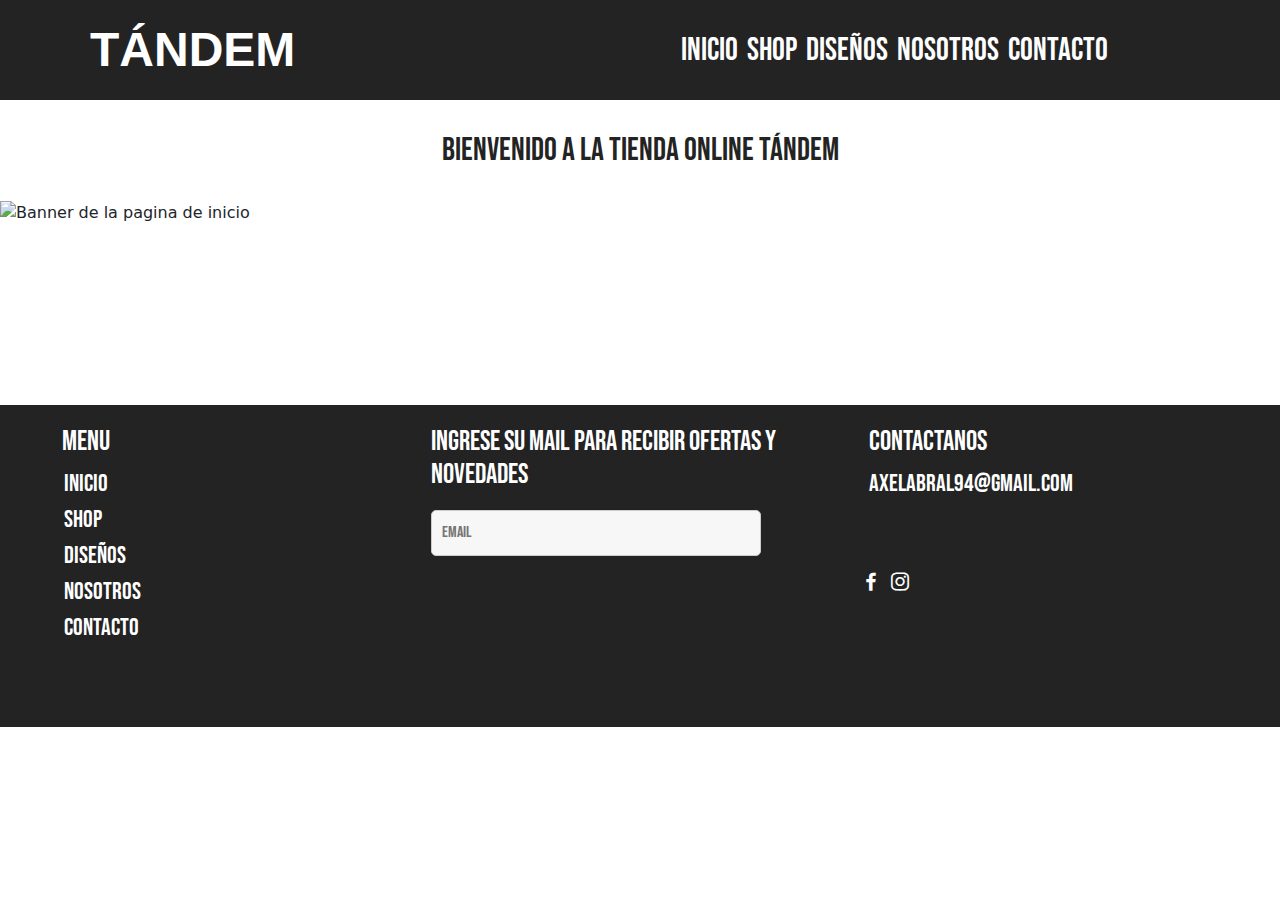
==== commit 6bdeb8c1: "proyecto finalizado sitio tandem" ====
--- a/index.html
+++ b/index.html
@@ -52,7 +52,7 @@
 
 
     <div class="container-fluid container__banner">
-        <img class=" col-12" src="./imagenes/Banner-provisorio.jpg" alt="">
+        <img class=" col-12" src="./imagenes/Banner-provisorio.jpg" alt="Banner de la pagina de inicio">
     </div>
 
     <!--footer-->
--- a/css/style.css
+++ b/css/style.css
@@ -12,6 +12,7 @@
   src: url(../fuentes/BebasNeue-Regular.ttf);
 }
 /*variables*/
+/*mixins*/
 /*inicio header*/
 header {
   width: 100%;
@@ -30,8 +31,8 @@
   height: 100%;
 }
 .menu .contenedor__logo .texto__logo {
-  color: #fff;
   font-family: Helvetica, sans-serif;
+  color: #fff;
   font-size: 3rem;
   text-decoration: none;
   font-weight: bold;
@@ -51,10 +52,9 @@
   margin-top: 3vh;
 }
 .navegacion__nav a {
-  color: #fff;
-  font-size: large;
-  font-family: "BebasNeue-Regular";
-  font-size: 1.7rem;
+  font-family: "BebasNeue-Regular";
+  color: #fff;
+  font-size: 2rem;
   text-decoration: none;
 }
 
@@ -80,8 +80,9 @@
 }
 .padre__titulo .titulo__tienda {
   font-family: "BebasNeue-Regular";
+  color: #232323;
+  font-size: 2rem;
   margin-top: 10px;
-  font-size: 2rem;
 }
 
 /*contenido de las paginas*/
@@ -92,26 +93,23 @@
 }
 
 /*tienda*/
-.titulo__tienda {
-  font-family: "BebasNeue-Regular";
-  margin-top: 10px;
-  font-size: 2rem;
-}
-
 .padre__remeras {
   display: flex;
   flex-direction: row;
   flex-wrap: wrap;
   width: 100%;
-  align-items: start;
+  align-items: center;
   justify-content: space-evenly;
   margin: 0;
   padding: 0;
-  margin-bottom: 20vh;
+}
+.padre__remeras .contenedor__card {
+  margin: 0.5vh;
+  width: 50vh;
 }
 .padre__remeras .contenedor__img {
   object-fit: cover;
-  height: 65vh;
+  height: 60vh;
   width: 100%;
   overflow: hidden;
   border-radius: 5px;
@@ -126,11 +124,11 @@
 }
 .padre__remeras .descripcion {
   font-family: "BebasNeue-Regular";
+  color: #fff;
   font-size: 1.5rem;
   font-style: italic;
   display: flex;
   background-color: #232323;
-  color: #fff;
   margin: 0;
   border: 1px solid #000;
   flex-direction: column;
@@ -156,33 +154,21 @@
   background-color: #232323;
   border: #f18705 3px solid;
   margin-bottom: 20vh;
-  display: grid;
-  grid-template-columns: 1fr;
-  grid-template-rows: repeat(2, 1fr);
-  grid-template-areas: "imagenos" "textonos";
-}
-
-.padre__nosotros {
   display: flex;
   flex-direction: column;
-  width: 80%;
+  align-items: center;
+  justify-content: center;
+  width: 60%;
 }
 .padre__nosotros .img__nosotros {
   width: 100%;
-  height: 110vh;
+  height: 60vh;
   padding: 5vh;
+  padding-bottom: 0;
 }
 .padre__nosotros .texto__nosotros {
   color: #fff;
-  padding: 10vh;
-  grid-area: textonos;
-  font-size: 1.5rem;
-  font-family: "BebasNeue-Regular";
-}
-
-.texto__nosotros {
-  color: #fff;
-  padding: 10vh;
+  padding: 2vh;
   grid-area: textonos;
   font-size: 1.5rem;
   font-family: "BebasNeue-Regular";
@@ -329,31 +315,83 @@
   color: #333;
 }
 
+/*error 404*/
+.body__error {
+  background-color: #232323;
+}
+.body__error .titulo__error {
+  color: #f18705;
+  font-family: "BebasNeue-Regular";
+  margin: 5vh;
+  font-size: 4rem;
+}
+.body__error .parrafo__error {
+  color: #f18705;
+  font-family: "BebasNeue-Regular";
+  margin: 5vh;
+  font-size: 2rem;
+}
+.body__error a {
+  text-decoration: none;
+  font-size: 2rem;
+  margin-left: 5vh;
+  color: #f18705;
+}
+
 /*queries*/
+/* breackpoint 1361px*/
+@media (max-width: 1361px) {
+  .padre__remeras {
+    display: flex;
+    flex-direction: row;
+    flex-wrap: wrap;
+    width: 100%;
+    align-items: center;
+    justify-content: space-evenly;
+    margin: 0;
+    padding: 0;
+  }
+  .padre__remeras .contenedor__card {
+    margin: 0.5vh;
+    width: 40vh;
+  }
+  .padre__remeras .contenedor__img {
+    object-fit: cover;
+    height: 45vh;
+    width: 100%;
+    overflow: hidden;
+    border-radius: 5px;
+  }
+}
 /* breackpoint 768px*/
 @media (max-width: 780px) {
-  .contenedor__logo {
-    display: flex;
-    align-items: flex-start;
+  /*barra de navegacion*/
+  .menu {
+    display: grid;
+    grid-template-columns: repeat(2, 1fr);
+    grid-template-rows: 100px;
+  }
+  .menu .contenedor__logo {
+    display: flex;
+    align-items: center;
     height: 100%;
   }
-  .contenedor__logo .texto__logo {
+  .menu .contenedor__logo .texto__logo {
     color: #fff;
     font-family: Helvetica, sans-serif;
-    font-size: 1rem;
+    font-size: 1.5rem;
     text-decoration: none;
     font-weight: bold;
     text-transform: uppercase;
+    margin-left: 10vh;
   }
   .contenedor__nav {
+    margin: 0;
+    display: flex;
+    align-items: center;
     justify-content: center;
     height: 100%;
-  }
-  .contenedor__nav img {
-    width: 8vh;
-    height: 8vh;
-    margin-top: 20px;
-    margin-left: 100px;
+    overflow: auto;
   }
   .contenedor__nav label {
     display: flex;
@@ -374,21 +412,57 @@
     align-items: start;
   }
   /*titulo contacto*/
-  .contenedor__titulo2 {
-    margin-top: 50px;
+  form {
+    border-radius: 3px;
+    background-color: #f18705;
+    margin-bottom: 10vh;
+  }
+  form .padre__titulo .titulo__tienda {
+    font-size: 1.5rem;
+  }
+  form .input__form {
+    padding: 3vh;
+  }
+  /* pagina shop */
+  .padre__remeras {
+    display: flex;
+    flex-direction: row;
+    flex-wrap: wrap;
+    width: 100%;
+    align-items: center;
+    justify-content: space-evenly;
+    margin: 0;
+    padding: 0;
+  }
+  .padre__remeras .contenedor__card {
+    margin: 1vh;
+    width: 35vh;
+  }
+  .padre__remeras .contenedor__img {
+    object-fit: cover;
+    height: 40vh;
+    width: 100%;
+    overflow: hidden;
+    border-radius: 3px;
+  }
+  .padre__remeras .descripcion {
+    font-size: 1rem;
+    margin: 0;
+  }
+  .padre__remeras .descripcion .boton__añadir {
+    font-size: 1rem;
   }
   /* pagina nosotros*/
   .padre__nosotros {
     display: flex;
     flex-direction: column;
-    width: 100%;
   }
   .padre__nosotros .img__nosotros {
     width: 100%;
-    padding: 10vh;
+    height: 40vh;
   }
   .padre__nosotros .texto__nosotros {
-    font-size: 1.5rem;
+    font-size: 1.2rem;
   }
   /*comienzo diseños*/
   .contenedor__banana, .contenedor__cajon, .contenedor__ojo {
@@ -467,7 +541,30 @@
   }
 }
 /* breackpoint 576px*/
-@media (max-width: 576px) {
+@media (max-width: 655px) {
+  /*pagina shop*/
+  .padre__remeras {
+    display: flex;
+    flex-direction: row;
+    flex-wrap: wrap;
+    width: 100%;
+    align-items: center;
+    justify-content: space-evenly;
+    margin: 0;
+    padding: 0;
+  }
+  .padre__remeras .contenedor__card {
+    margin: 1vh;
+    width: 25vh;
+  }
+  .padre__remeras .contenedor__img {
+    object-fit: cover;
+    height: 30vh;
+    width: 100%;
+    overflow: hidden;
+    border-radius: 3px;
+  }
+  /*retoques footer*/
   .contenedor__emailoff {
     font-family: "BebasNeue-Regular";
     color: #fff;
@@ -485,5 +582,30 @@
     color: #333;
   }
 }
+/* breackpoint 576px*/
+@media (max-width: 480px) {
+  /*pagina shop*/
+  .padre__remeras {
+    display: flex;
+    flex-direction: row;
+    flex-wrap: wrap;
+    width: 100%;
+    align-items: center;
+    justify-content: space-evenly;
+    margin: 0;
+    padding: 0;
+  }
+  .padre__remeras .contenedor__card {
+    margin: 1vh;
+    width: 17vh;
+  }
+  .padre__remeras .contenedor__img {
+    object-fit: cover;
+    height: 17vh;
+    width: 100%;
+    overflow: hidden;
+    border-radius: 3px;
+  }
+}
 
 /*# sourceMappingURL=style.css.map */
